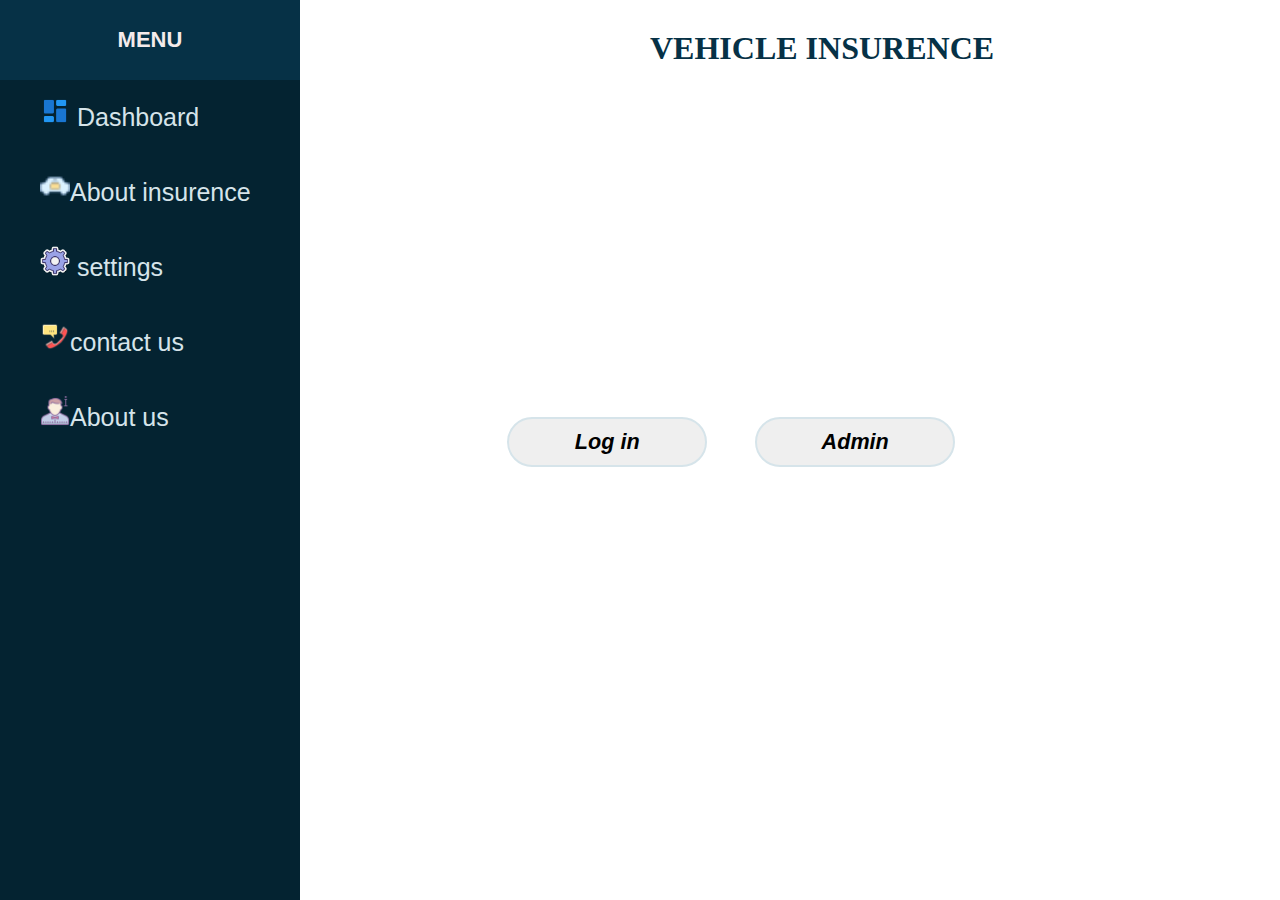
==== index.html @ f292714c "Add files via upload" ====
<!DOCTYPE html>
<html lang="en">
<head>
    <meta charset="UTF-8">
    <meta http-equiv="X-UA-Compatible" content="IE=edge">
    <meta name="viewport" content="width=device-width, initial-scale=1.0">
    <link rel="stylesheet" href="style.css">
    <title>Document</title>
</head>
<body>

    <div class="sidebar">
        <header>MENU</header>
        <ul>
            <li><a href="#" class="home"><img src="dashboard.png" width="30" height="30">  Dashboard</a></li>
            <li><a href="#" class="About insurence"><img src="vehicle-insurance.png" width="30" height="30">About insurence</a></li>
            <li><a href="#" class="settings"><img src="settings.png" width="30" height="30">  settings</a></li>
            <li><a href="#" class="contact us"><img src="contact-us.png" width="30" height="30">contact us</a></li>
            <li><a href="#" class="About us"><img src="more-info.png" width="30" height="30">About us</a></li>
        </ul>
    </div>

    <div class="header">
        <h1>VEHICLE INSURENCE</h1>
    </div>
  
    <div>
        <center>
            <div class="cont">
                <div><a href="login.html"><input type="button" value="Log in" id="login"</a></div>
                <div><a href="admin.html"><input type="button" value="Admin" id="admin"</a></div>
            </div> 
        </center>
    
    </div>
</body>
</html>
---- style.css ----
body{
    font-family: 'Roboto',sans-serif;
}
*{
    margin: 0;
    padding: 0;
    list-style: none;
    text-decoration: none;

}

.sidebar{
    position: fixed;
    left: 0;
    width: 300px;
    height: 100%;
    background: #042331;
}
.sidebar header{
    font-size: 22px;
    color: rgb(244, 235, 235);
    text-align: center;
    line-height: 80px;
    background: #063146;
    user-select: none;
    font-weight: bold;
    font-family: Arial, Helvetica, sans-serif;
}
.sidebar ul a{
    display: block;
    height: 100%;
    width: 100%;
    line-height: 75px;
    font-size: 25px;
    color:#d6e4ea;
    padding-left: 40px;
    box-sizing: border-box;
    border-top: 1px solid rgba(255,255,225,.1);
    border-bottom: 1px solid black;
    transition: .4s;
    border: 0vh;
}
ul li:hover a{
    padding-left: 50px;
}

.header{
    display: block;
    /* text-align: center; */
    margin-left: 650px;
    padding-top: 30PX;
    color:#063146;
    font-family: cursive;
}
.cont{
    display: flex;
    justify-content: space-between;
    width: 22%;
    margin: 50px;
    padding-top: 300px;
}
.cont a{
  
    color: #fff !important;
    font-size: 18px;
    font-family: 'Roboto',sans-serif;
    padding: 10px 8px;

}

#login{
    font-style: oblique;
    font-size: 120%;
    font-weight: bolder;
    width: 200px;
    height: 50px;
    border-radius: 50px;
    border-color: #063146;
    border:2px solid #d6e4ea;
    transition: background-color 2s;
}
#login:hover{
    background-color: rgb(14, 149, 227);
    animation: pulsate 3s
    ease-in-out;
    
}

@keyframes pulsate{
    0%{
        box-shadow:
        0 0 10px #5ddcff;
  
    }
}
#admin{
    font-style: oblique;
    font-size: 120%;
    font-weight: bolder;
    width: 200px;
    height: 50px;
    border-radius: 50px;
    border-color: #063146;
    border:2px solid #d6e4ea;
    transition: background-color 2s;
}
#admin:hover{
    background-color: rgb(14, 18, 227);
    animation: pulsate 3s
    ease-in-out;
}
@keyframes pulsate{
    0%{
        box-shadow:
        0 0 10px #0b35b3;
  
    }
}

.slide{
    width: 420px;
}
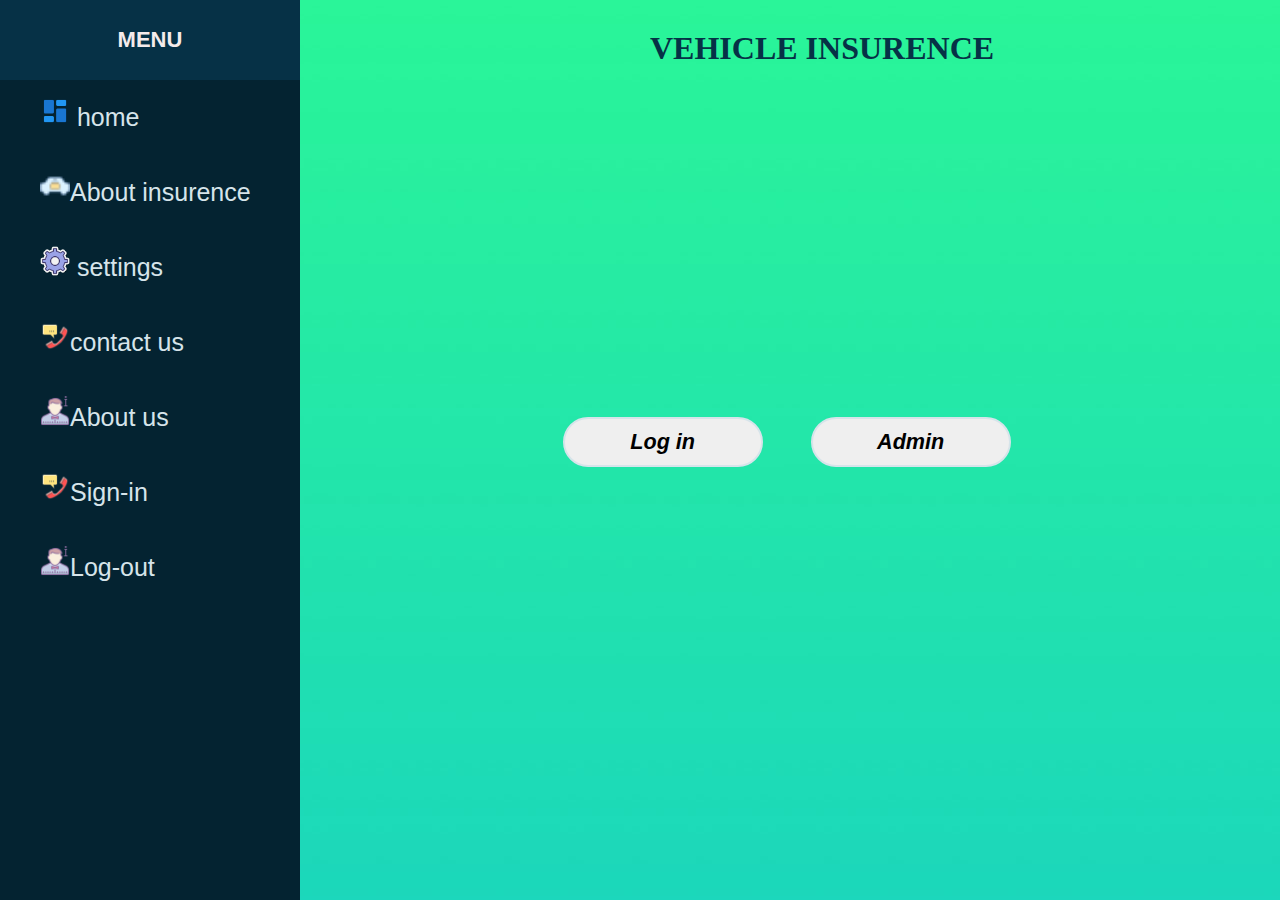
==== commit 33358e45: "Add files via upload" ====
--- a/index.html
+++ b/index.html
@@ -4,35 +4,54 @@
     <meta charset="UTF-8">
     <meta http-equiv="X-UA-Compatible" content="IE=edge">
     <meta name="viewport" content="width=device-width, initial-scale=1.0">
-    <link rel="stylesheet" href="style.css">
-    <title>Document</title>
+    <link rel="stylesheet" href="index.css">
+    <link rel="stylesheet" href="https://cdnjs.cloudflare.com/ajax/libs/font-awesome/4.7.0/css/font-awesome.min.css">
+   <title>vehicle-insurance</title>
 </head>
-<body>
-
-    <div class="sidebar">
-        <header>MENU</header>
-        <ul>
-            <li><a href="#" class="home"><img src="dashboard.png" width="30" height="30">  Dashboard</a></li>
-            <li><a href="#" class="About insurence"><img src="vehicle-insurance.png" width="30" height="30">About insurence</a></li>
-            <li><a href="#" class="settings"><img src="settings.png" width="30" height="30">  settings</a></li>
-            <li><a href="#" class="contact us"><img src="contact-us.png" width="30" height="30">contact us</a></li>
-            <li><a href="#" class="About us"><img src="more-info.png" width="30" height="30">About us</a></li>
-        </ul>
+<body background="front.jpg">
+   <div class="grid-container">
+             <div class="sidebar">
+                <header>MENU</header>
+                    <ul>
+                        <li><a href="index.html" class="home"><img src="dashboard.png" width="30" height="30">  home</a></li>
+                        <li><a href="about-ins.html" class="About insurence"><img src="vehicle-insurance.png" width="30" height="30">About insurence</a></li>
+                        <li><a href="settings.html" class="settings"><img src="settings.png" width="30" height="30">  settings</a></li>
+                        <li><a href="contact.html" class="contact us"><img src="contact-us.png" width="30" height="30">contact us</a></li>
+                        <li><a href="aboutus.html" class="About us"><img src="more-info.png" width="30" height="30">About us</a></li>
+                        <li><a href="signin.html" class="contact us"><img src="contact-us.png" width="30" height="30">Sign-in</a></li>
+                        <li><a href="#" class="About us"><img src="more-info.png" width="30" height="30">Log-out</a></li>
+                    </ul>
+             </div>
+            
+       
+                <div class="main1">
+                    <div class="header">
+                        <h1>VEHICLE INSURENCE</h1>
+                    </div>
+                
+                    <div>
+                        <center>
+                            <div class="cont">
+                                <div><a href="login.html"><input type="button" value="Log in" id="login"</a></div>
+                                <div><a href="admin.html"><input type="button" value="Admin" id="admin"</a></div>
+                            </div> 
+                        </center>
+                    </div>
+                    <!-- 
+                    <div class="icons">
+                    <div class="social-menu">
+                        
+                        <a href="#" class="fa fa-facebook">f</a>
+                        <a href="#" class="fa fa-twitter"></a>
+                        <a href="#" class="fa fa-instagram"></a>
+                        <a href="#" class="fa fa-youtube"></a>
+                    </div>
+                    </div>
+                    -->
+                </div>
+       
     </div>
-
-    <div class="header">
-        <h1>VEHICLE INSURENCE</h1>
-    </div>
-  
-    <div>
-        <center>
-            <div class="cont">
-                <div><a href="login.html"><input type="button" value="Log in" id="login"</a></div>
-                <div><a href="admin.html"><input type="button" value="Admin" id="admin"</a></div>
-            </div> 
-        </center>
     
-    </div>
 </body>
 </html>
 
--- a/index.css
+++ b/index.css
@@ -0,0 +1,184 @@
+body{
+    font-family: 'Roboto',sans-serif;
+    background-color: ;
+ 
+}
+*{
+    margin: 0;
+    padding: 0;
+    list-style: none;
+    text-decoration: none;
+
+}
+.grid-container {
+    display: grid;
+    grid-template-columns: auto auto auto auto auto auto;
+    gap: 5px;
+    padding: none;
+}
+
+
+.sidebar{
+  position: fixed;
+    left: 0;
+    width: 300px;
+    height: 100%;
+    background: #042331;
+}
+.sidebar header{
+    font-size: 22px;
+    color: rgb(244, 235, 235);
+    text-align: center;
+    line-height: 80px;
+    background: #063146;
+    user-select: none;
+    font-weight: bold;
+    font-family: Arial, Helvetica, sans-serif;
+}
+.sidebar ul a{
+    display: block;
+    height: 100%;
+    width: 100%;
+    line-height: 75px;
+    font-size: 25px;
+    color:#d6e4ea;
+    padding-left: 40px;
+    box-sizing: border-box;
+    border-top: 1px solid rgba(255,255,225,.1);
+    border-bottom: 1px solid black;
+    transition: .4s;
+    border: 0vh;
+}
+ul li:hover a{
+    padding-left: 50px;
+}
+
+.header{
+    display: block;
+    /* text-align: center; */
+    margin-left: 650px;
+    padding-top: 30PX;
+    color:#063146;
+    font-family: cursive;
+}
+.cont{
+    display: flex;
+    justify-content: space-between;
+    width: 22%;
+    margin: 50px;
+    padding-top: 300px;
+    padding-left: 300px;
+}
+.cont a{
+  
+    color: #fff !important;
+    font-size: 18px;
+    font-family: 'Roboto',sans-serif;
+    padding: 20px 8px;
+
+}
+
+#login{
+    font-style: oblique;
+    font-size: 120%;
+    font-weight: bolder;
+    width: 200px;
+    height: 50px;
+    border-radius: 50px;
+    border-color: #063146;
+    border:2px solid #d6e4ea;
+    transition: background-color 2s;
+}
+#login:hover{
+    background-color: rgb(14, 149, 227);
+    animation: pulsate 3s
+    ease-in-out;
+    
+}
+
+@keyframes pulsate{
+    0%{
+        box-shadow:
+        0 0 10px #5ddcff;
+  
+    }
+}
+#admin{
+    font-style: oblique;
+    font-size: 120%;
+    font-weight: bolder;
+    width: 200px;
+    height: 50px;
+    border-radius: 50px;
+    border-color: #063146;
+    border:2px solid #d6e4ea;
+    transition: background-color 2s;
+}
+#admin:hover{
+    background-color: rgb(14, 18, 227);
+    animation: pulsate 3s
+    ease-in-out;
+}
+@keyframes pulsate{
+    0%{
+        box-shadow:
+        0 0 10px #0b35b3;
+  
+    }
+}
+
+.icons{
+    padding-left: 550px;
+    padding-top: 150px;
+}
+
+.fa {
+    padding: 20px;
+    font-size: 30px;
+    width: 50px;
+    text-align: center;
+    text-decoration: none;
+  }
+  
+  /* Add a hover effect if you want */
+  .fa:hover {
+    opacity: 0.7;
+  }
+  
+  /* Set a specific color for each brand */
+  
+  /* Facebook */
+  .fa-facebook {
+    background: #3B5998;
+    color: white;
+  }
+  
+  /* Twitter */
+  .fa-twitter {
+    background: #55ACEE;
+    color: white;
+  }
+
+  .fa-instagram {
+    background: #ee559a;
+    color: white;
+  }
+
+  .fa-youtube {
+    background: #ee5555;
+    color: white;
+  }
+  .fa {
+    padding: 20px;
+    font-size: 30px;
+    width: 20px;
+    text-align: center;
+    text-decoration: none;
+    border-radius: 70%;
+  }
+  .fa a:hover{
+  transform: rotate();
+}
+
+
+
